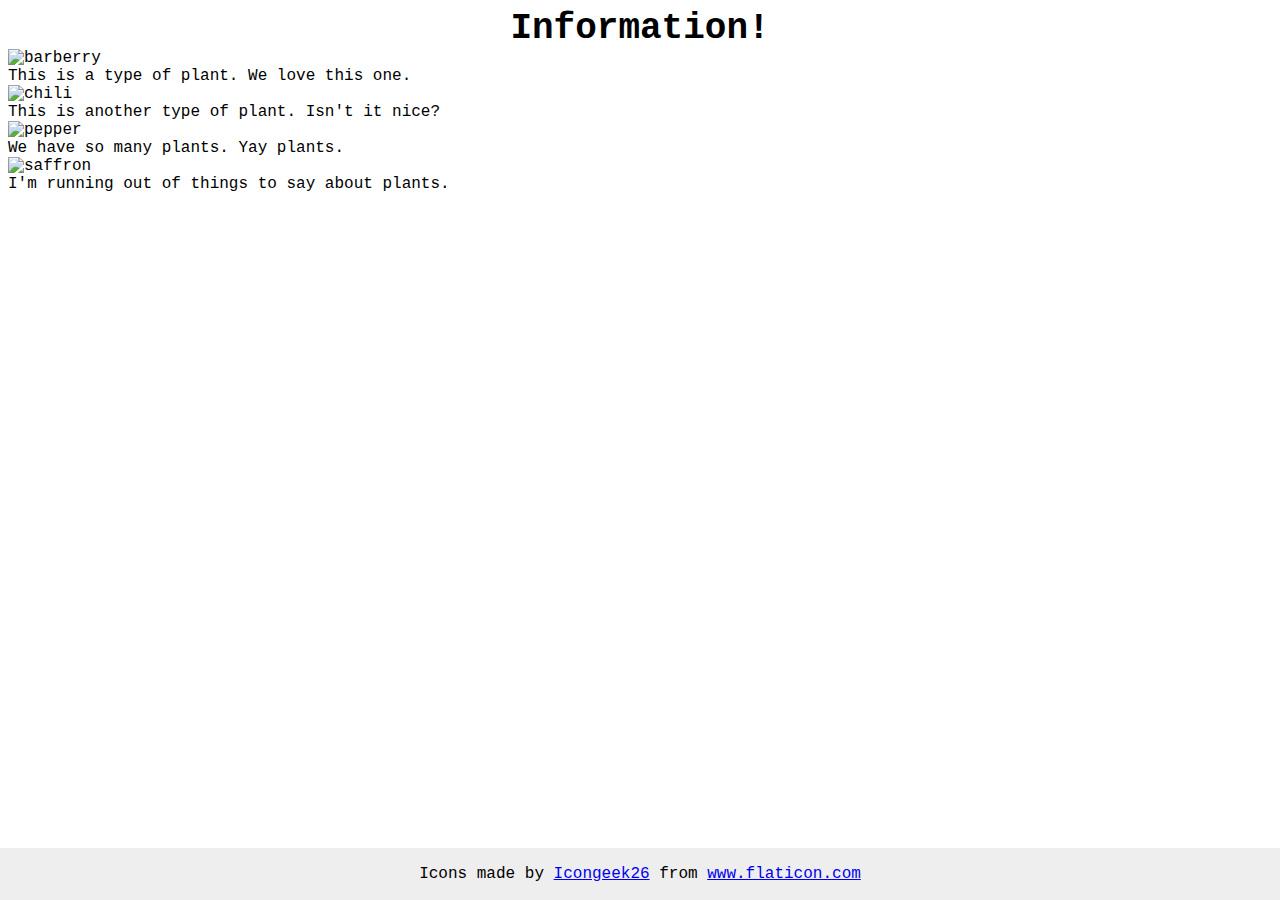
==== flex/04-flex-information/index.html @ a2f9b6e6 "create div .container around each div item" ====
<!DOCTYPE html>
<html lang="en">
  <head>
    <meta charset="UTF-8">
    <meta http-equiv="X-UA-Compatible" content="IE=edge">
    <meta name="viewport" content="width=device-width, initial-scale=1.0">
    <title>Information</title>
    <link rel="stylesheet" href="style.css">
  </head>
  <body>
    
    <div class="title">Information!</div>
    
    <div class="container">
      
      <img src="./images/barberry.png" alt="barberry">
      <div class="text">This is a type of plant. We love this one.</div>
      
      <img src="./images/chilli.png" alt="chili">
      <div class="text">This is another type of plant. Isn't it nice?</div>
      
      <img src="./images/pepper.png" alt="pepper">
      <div class="text">We have so many plants. Yay plants.</div>
      
      <img src="./images/saffron.png" alt="saffron">
      <div class="text">I'm running out of things to say about plants.</div>

    </div>

    <!-- disregard this section, it's here to give attribution to the creator of these icons -->
    <div class="footer">
      <div>Icons made by <a href="https://www.flaticon.com/authors/icongeek26" title="Icongeek26">Icongeek26</a> from <a href="https://www.flaticon.com/" title="Flaticon">www.flaticon.com</a></div>
    </div>
  </body>
</html>
---- flex/04-flex-information/style.css ----
body {
  font-family: 'Courier New', Courier, monospace;
}

img {
  width: 100px;
  height: 100px;
}

.title {
  font-size: 36px;
  font-weight: 900;
  display: flex;
  justify-content: center;
}

/* do not edit this footer */
.footer {
  position: fixed;
  bottom: 0;
  left: 0;
  right: 0;
  height: 52px;
  display: flex;
  align-items: center;
  justify-content: center;
  background: #eee;
}
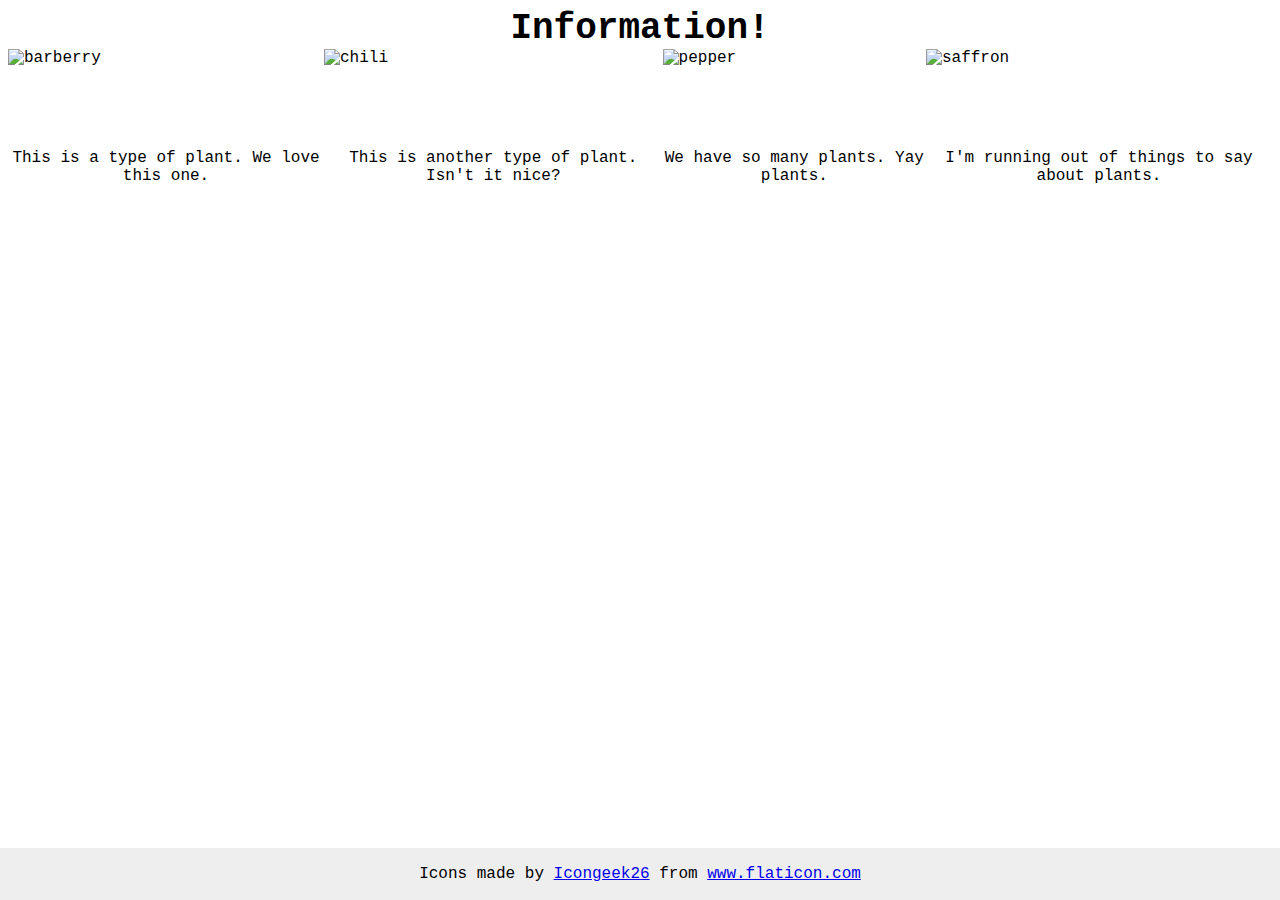
==== commit 08b845da: "add div container in each plant item, class name plants" ====
--- a/flex/04-flex-information/index.html
+++ b/flex/04-flex-information/index.html
@@ -12,19 +12,26 @@
     <div class="title">Information!</div>
     
     <div class="container">
+
+      <div class="plants">
+        <img src="./images/barberry.png" alt="barberry">
+        <div class="text">This is a type of plant. We love this one.</div>
+      </div>
+
+      <div class="plants">
+        <img src="./images/chilli.png" alt="chili">
+        <div class="text">This is another type of plant. Isn't it nice?</div>
+      </div>
       
-      <img src="./images/barberry.png" alt="barberry">
-      <div class="text">This is a type of plant. We love this one.</div>
-      
-      <img src="./images/chilli.png" alt="chili">
-      <div class="text">This is another type of plant. Isn't it nice?</div>
-      
-      <img src="./images/pepper.png" alt="pepper">
-      <div class="text">We have so many plants. Yay plants.</div>
-      
-      <img src="./images/saffron.png" alt="saffron">
-      <div class="text">I'm running out of things to say about plants.</div>
+      <div class="plants">
+        <img src="./images/pepper.png" alt="pepper">
+        <div class="text">We have so many plants. Yay plants.</div>
+      </div>
 
+      <div class="plants">
+        <img src="./images/saffron.png" alt="saffron">
+        <div class="text">I'm running out of things to say about plants.</div>
+      </div>   
     </div>
 
     <!-- disregard this section, it's here to give attribution to the creator of these icons -->
--- a/flex/04-flex-information/style.css
+++ b/flex/04-flex-information/style.css
@@ -1,10 +1,16 @@
 body {
   font-family: 'Courier New', Courier, monospace;
+}
+
+.container {
+  display: flex;
+ 
 }
 
 img {
   width: 100px;
   height: 100px;
+  display: flex;
 }
 
 .title {
@@ -25,4 +31,11 @@
   align-items: center;
   justify-content: center;
   background: #eee;
+}
+
+.text {
+  display: flex;
+  /* flex-wrap: wrap; */
+  align-content: center;
+  text-align: center;
 }